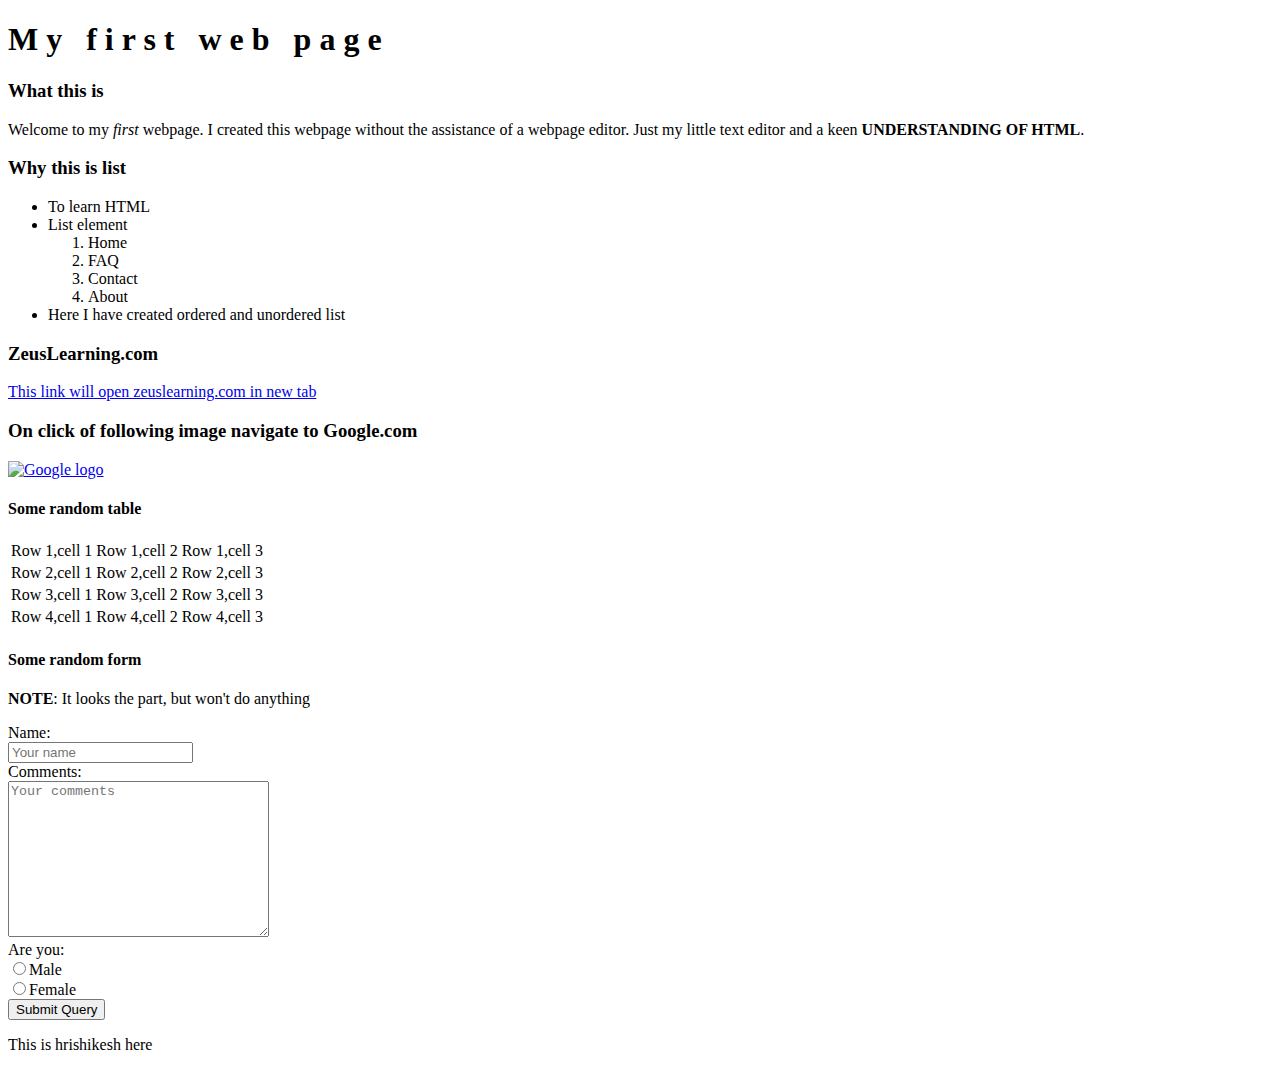
==== Task 2/index.html @ 606bd52b "Merge branch 'main' of https://github.com/hshinde166/ZeusTraining" ====
<!DOCTYPE html>
<html lang="en">
  <head>
    <meta charset="UTF-8" />
    <meta http-equiv="X-UA-Compatible" content="IE=edge" />
    <meta name="viewport" content="width=device-width, initial-scale=1.0" />

    <!--Google fonts link -->
    <link rel="preconnect" href="https://fonts.googleapis.com" />
    <link rel="preconnect" href="https://fonts.gstatic.com" crossorigin />
    <link
      href="https://fonts.googleapis.com/css2?family=Noto+Sans&display=swap"
      rel="stylesheet"
    />

    <!-- My CSS file -->
    <link rel="stylesheet" href="styles.css" />
    <title>My first web page</title>
  </head>
  <body>
    <h1 class="heading">M y &nbsp; f i r s t &nbsp; w e b &nbsp; p a g e</h1>
    <p class="ref"></p>
    <h3 class="color info">What this is</h3>
    <p>
      Welcome to my <em>first</em> webpage. I created this webpage without the
      assistance of a webpage editor. Just my little text editor and a keen
      <strong>UNDERSTANDING OF HTML</strong>.
    </p>
    <h3 class="color">Why this is list</h3>
    <ul>
      <li>To learn HTML</li>
      <li>List element</li>
      <ol>
        <li>Home</li>
        <li>FAQ</li>
        <li>Contact</li>
        <li>About</li>
      </ol>
      <li>Here I have created ordered and unordered list</li>
    </ul>
    <h3 class="color">ZeusLearning.com</h3>
    <a class="link1" href="https://www.zeuslearning.com/" target="_blank"
      >This link will open zeuslearning.com in new tab</a
    >
    <h3 class="color">On click of following image navigate to Google.com</h3>
    <a href="https://www.google.com/"
      ><img
        src="https://cdn.vox-cdn.com/thumbor/p01ezbiuDHgRFQ-htBCd7QxaYxo=/0x105:2012x1237/1600x900/cdn.vox-cdn.com/uploads/chorus_image/image/47070706/google2.0.0.jpg"
        alt="Google logo"
    /></a>
    <h4>Some random table</h4>
    <table class="table">
      <tbody>
        <tr>
          <td>Row 1,cell 1</td>
          <td>Row 1,cell 2</td>
          <td>Row 1,cell 3</td>
        </tr>
        <tr>
          <td>Row 2,cell 1</td>
          <td>Row 2,cell 2</td>
          <td>Row 2,cell 3</td>
        </tr>
        <tr>
          <td>Row 3,cell 1</td>
          <td>Row 3,cell 2</td>
          <td>Row 3,cell 3</td>
        </tr>
        <tr>
          <td>Row 4,cell 1</td>
          <td>Row 4,cell 2</td>
          <td>Row 4,cell 3</td>
        </tr>
      </tbody>
    </table>
    <h4>Some random form</h4>
    <p><strong>NOTE</strong>: It looks the part, but won't do anything</p>

    <!-- ------------------ Form ---------------------------- -->

    <form id="form" name="myForm" action="">
      <label for="name">Name:</label><br />
      <input type="text" placeholder="Your name" class="inp" /><br />
      <label for="comments" class="comments">Comments:</label><br />
      <textarea
        name="textarea"
        id="txt-1"
        cols="30"
        rows="10"
        placeholder="Your comments"
        class="text-area"
      ></textarea
      ><br />
      <label for="gender" class="gender">Are you:</label><br />
      <input type="radio" name="radio" id="radio-btn" />Male <br />
      <input type="radio" name="radio" id="radio-btn" />Female <br />
      <button class="submit-btn">Submit Query</button>
    </form>

    <p>This is hrishikesh here</p>

    <script src="app.js"></script>
  </body>
</html>
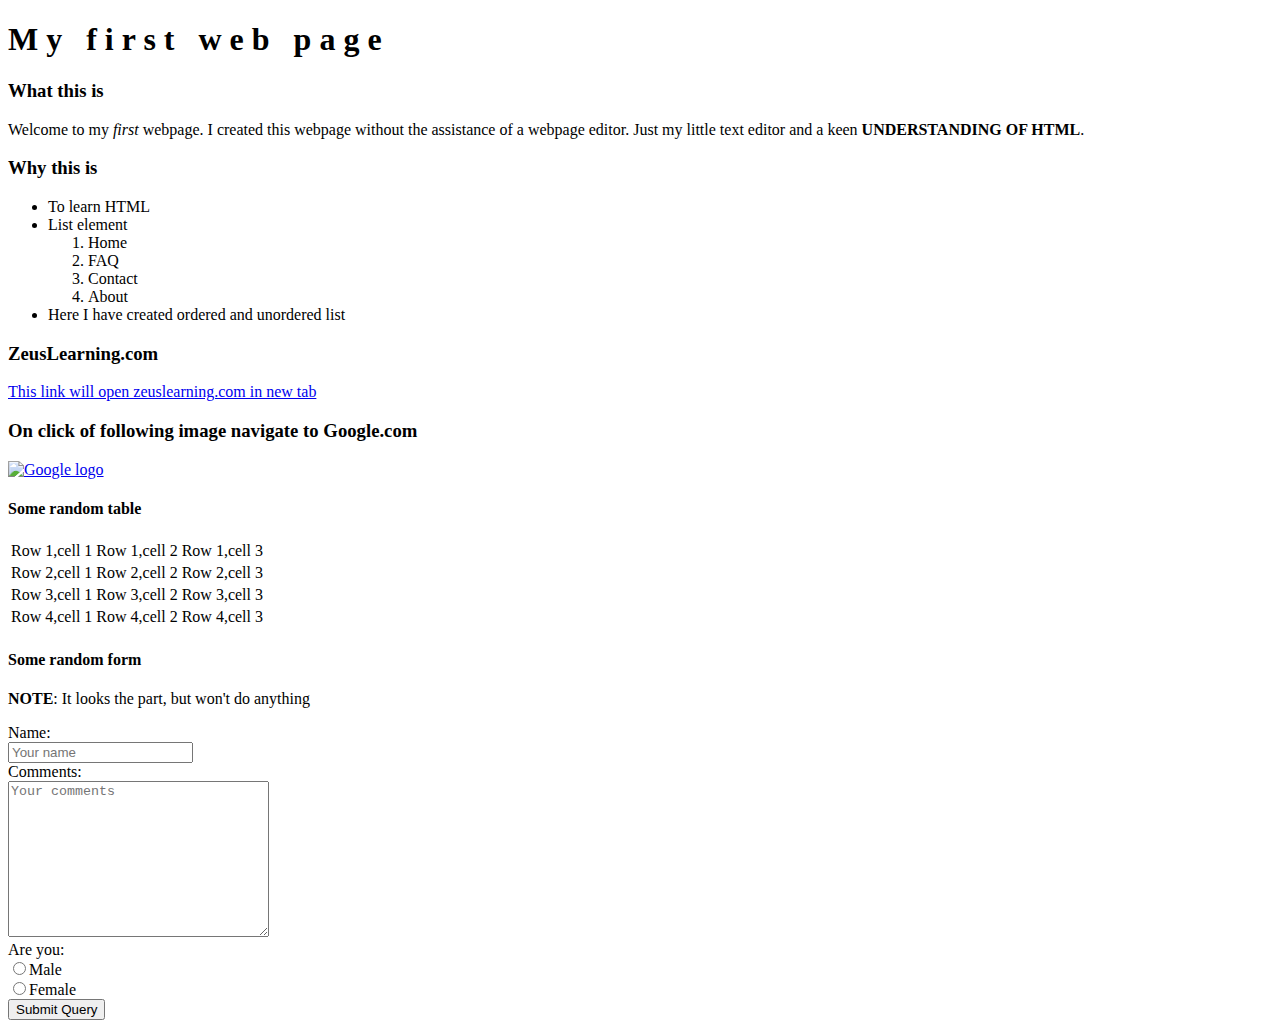
==== commit 9c4e8c06: "Some practice changes." ====
--- a/Task 2/index.html
+++ b/Task 2/index.html
@@ -26,7 +26,7 @@
       assistance of a webpage editor. Just my little text editor and a keen
       <strong>UNDERSTANDING OF HTML</strong>.
     </p>
-    <h3 class="color">Why this is list</h3>
+    <h3 class="color">Why this is</h3>
     <ul>
       <li>To learn HTML</li>
       <li>List element</li>
@@ -97,8 +97,6 @@
       <button class="submit-btn">Submit Query</button>
     </form>
 
-    <p>This is hrishikesh here</p>
-
     <script src="app.js"></script>
   </body>
 </html>
